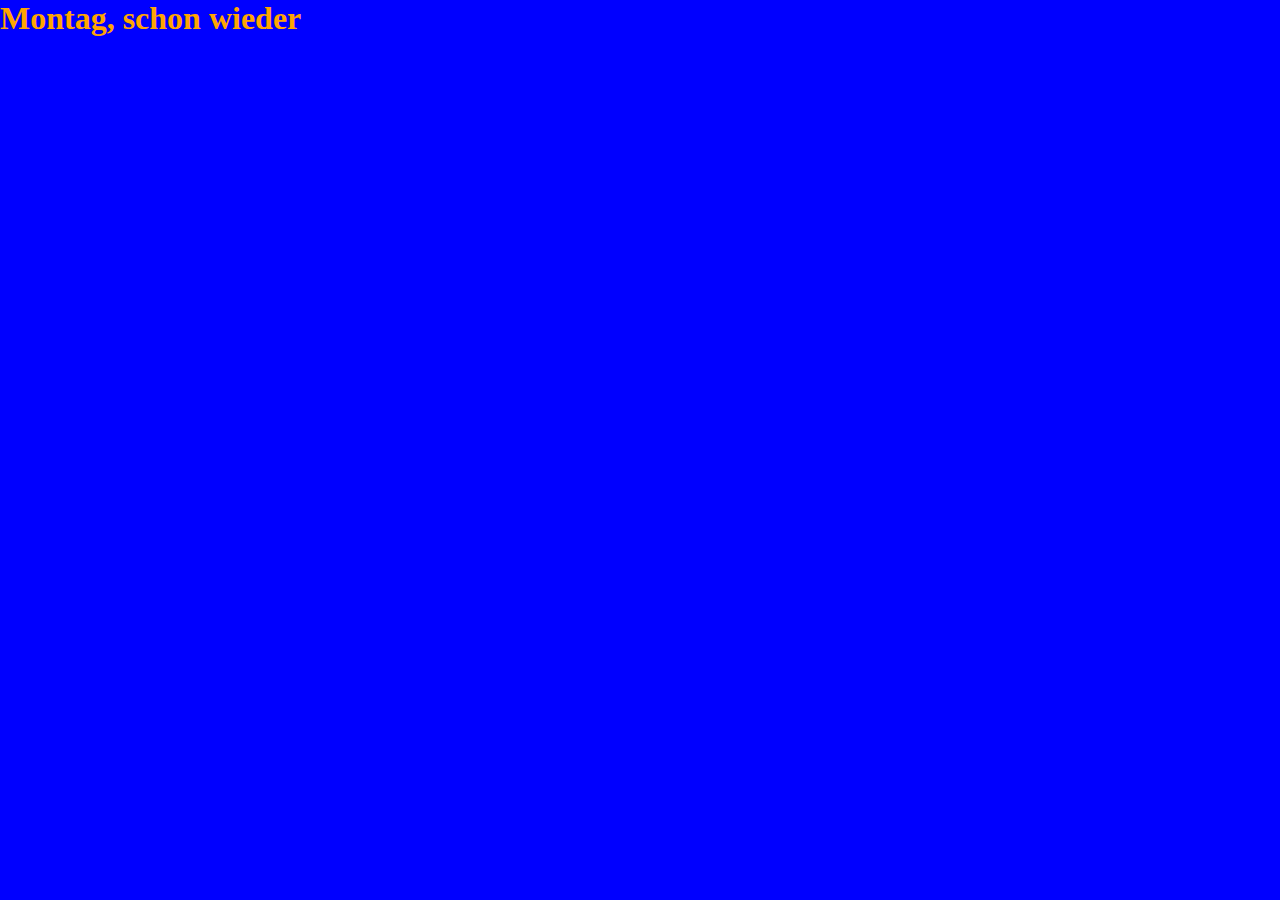
==== css-101/index.html @ 243700ab "Add selector intro for CSS" ====
<!DOCTYPE html>

<!-- Inline Styling via style-Attribut: Vermeiden, da Specifity durcheinandergebracht wird -->
<!-- <html lang="en" style="background: aqua;" class="green"> -->
<html lang="en" class="blue green yellow">
<head>
  <meta charset="UTF-8">
  <meta http-equiv="X-UA-Compatible" content="IE=edge">
  <meta name="viewport" content="width=device-width, initial-scale=1.0">
  <title>CSS 101</title>
  <link rel="stylesheet" href="style.css">
</head>
<body>
  <!-- Internal CSS, auch vermeiden. Führt zu Chaos > externes File ist am besten :) -->
  <style>
    html {
      background: yellow;
    }
  </style>

  <h1>Montag, schon wieder</h1>

  <div class="box"></div>
  <div class="box"></div>
  <div class="box"></div>
  <div class="box"></div>
  <div class="box"></div>

</body>
</html>
---- css-101/style.css ----
/* 'Mini' CSS-Reset, damit in allen Browsern alles gleich dargestellt wird,
 * also das "User Agent Stylesheet" (vordefiniertes Styling der einzelnen Browsern)
 * zurückgesetzt wird, daher CSS-Reset. 
 */
 * {
  margin: 0;
  padding: 0;
}

.green {
  background: green;
}

/* Styling auf Tagbasis */
html {
  background: red;
}

.yellow {
  background: yellow;
}

.blue {
  background: blue;
}

h1 {
  color: orange;
}
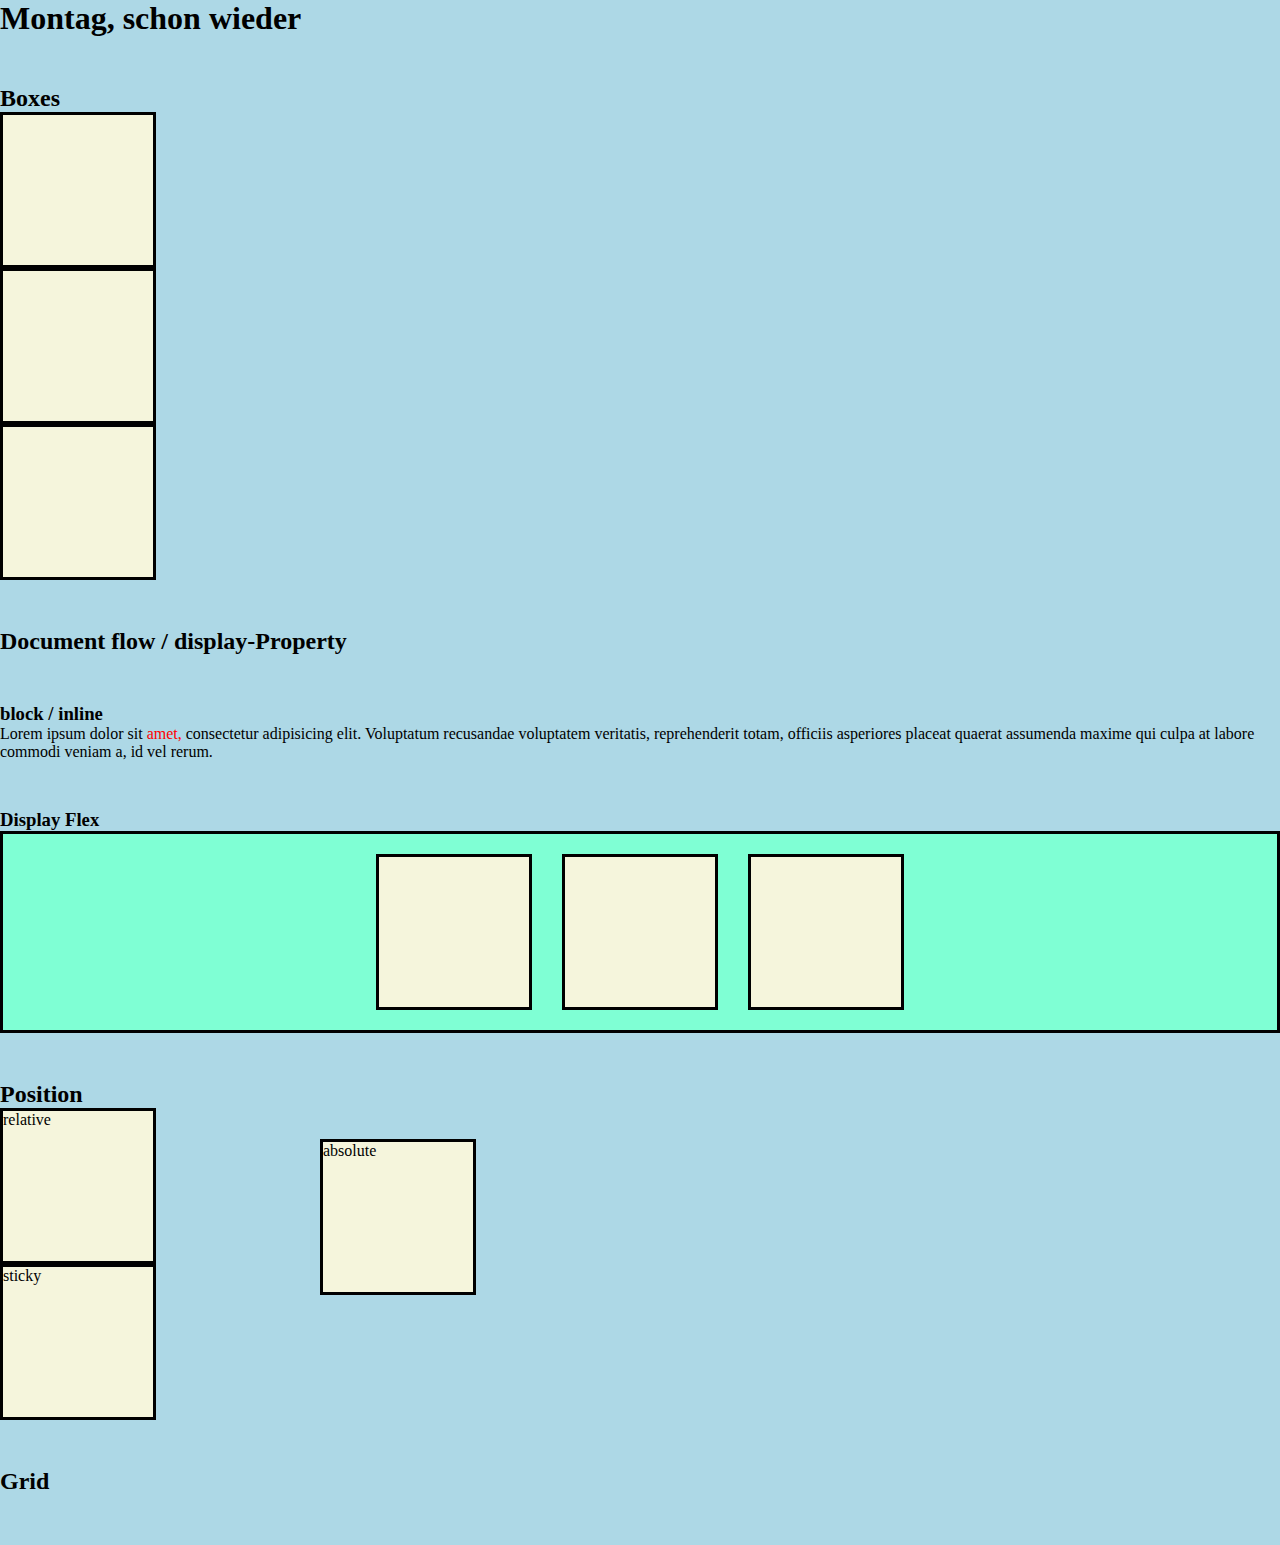
==== commit bd081c58: "Add CSS grid and position" ====
--- a/css-101/index.html
+++ b/css-101/index.html
@@ -3,28 +3,71 @@
 <!-- Inline Styling via style-Attribut: Vermeiden, da Specifity durcheinandergebracht wird -->
 <!-- <html lang="en" style="background: aqua;" class="green"> -->
 <html lang="en" class="blue green yellow">
-<head>
-  <meta charset="UTF-8">
-  <meta http-equiv="X-UA-Compatible" content="IE=edge">
-  <meta name="viewport" content="width=device-width, initial-scale=1.0">
-  <title>CSS 101</title>
-  <link rel="stylesheet" href="style.css">
-</head>
-<body>
-  <!-- Internal CSS, auch vermeiden. Führt zu Chaos > externes File ist am besten :) -->
-  <style>
-    html {
-      background: yellow;
-    }
-  </style>
+  <head>
+    <meta charset="UTF-8" />
+    <meta http-equiv="X-UA-Compatible" content="IE=edge" />
+    <meta name="viewport" content="width=device-width, initial-scale=1.0" />
+    <title>CSS 101</title>
+    <link rel="stylesheet" href="style.css" />
+  </head>
+  <body>
+    <!-- Internal CSS, auch vermeiden. Führt zu Chaos > externes File ist am besten :) -->
+    <style>
+      html {
+        background: yellow;
+      }
+    </style>
 
-  <h1>Montag, schon wieder</h1>
+    <h1>Montag, schon wieder</h1>
 
-  <div class="box"></div>
-  <div class="box"></div>
-  <div class="box"></div>
-  <div class="box"></div>
-  <div class="box"></div>
+    <h2>Boxes</h2>
+    <div class="box-container">
+      <div class="box"></div>
+      <div class="box"></div>
+      <div class="box"></div>
+    </div>
 
-</body>
-</html>+    <h2>Document flow / display-Property</h2>
+
+    <h3>block / inline</h3>
+    <!-- Für styling im Text inline-Elemente wie span nehmen -->
+    <p>
+      Lorem ipsum dolor sit <span class="red-text">amet,</span> consectetur
+      adipisicing elit. Voluptatum recusandae voluptatem veritatis,
+      reprehenderit totam, officiis asperiores placeat quaerat assumenda maxime
+      qui culpa at labore commodi veniam a, id vel rerum.
+    </p>
+
+    <!-- <div> würde den Flow von links nach rechts unterbrechen -->
+    <!-- <p>Lorem ipsum dolor sit <div class="red-text">amet,</div> consectetur adipisicing elit. Voluptatum recusandae voluptatem veritatis, reprehenderit totam, officiis asperiores placeat quaerat assumenda maxime qui culpa at labore commodi veniam a, id vel rerum.</p> -->
+
+    <h3>Display Flex</h3>
+    <div class="flex-container">
+      <div class="box"></div>
+      <div class="box"></div>
+      <div class="box"></div>
+    </div>
+
+    <h2>Position</h2>
+    <div class="position-container">
+      <div class="box relative">relative</div>
+      <!-- <div class="box fixed">fixed</div> -->
+      <div class="box absolute">absolute</div>
+      <div class="box sticky">sticky</div>
+    </div>
+
+    <h2>Grid</h2>
+    <div class="grid-container">
+      <img src="https://placekitten.com/g/200/200" alt="">
+      <img src="https://placekitten.com/g/200/200" alt="">
+      <img src="https://placekitten.com/g/200/200" alt="">
+      <img src="https://placekitten.com/g/200/200" alt="">
+      <img src="https://placekitten.com/g/200/200" alt="">
+      <img src="https://placekitten.com/g/200/200" alt="">
+      <img src="https://placekitten.com/g/200/200" alt="">
+      <img src="https://placekitten.com/g/200/200" alt="">
+      <img src="https://placekitten.com/g/200/200" alt="">
+      <img src="https://placekitten.com/g/200/200" alt="">
+    </div>
+  </body>
+</html>
--- a/css-101/style.css
+++ b/css-101/style.css
@@ -13,7 +13,7 @@
 
 /* Styling auf Tagbasis */
 html {
-  background: red;
+  background: black;
 }
 
 .yellow {
@@ -21,9 +21,115 @@
 }
 
 .blue {
-  background: blue;
+  background: lightblue;
 }
 
-h1 {
-  color: orange;
+h2, h3 {
+  margin-top: 3rem;
 }
+
+/* Fun with boxes */
+.box {
+  width: 150px;
+  height: 150px;
+  background-color: beige;
+  border: 3px solid black;
+}
+
+.red-text {
+  color: red;
+}
+
+/* Dritter Box roten Hintergrund geben */
+/* Variante 1, zusätzliche CSS-Klasse */
+/* .red-bg {
+  background-color: red;
+} */
+
+/* Variante 2, über nth-child Selktor: Keine Zusätzliche klasse */
+/* .box-container .box:nth-child(3) {
+  background-color: red;
+} */
+
+/* Document Flow basics / display properties */
+.block {
+  display: block;
+}
+
+.inline {
+  display: inline;
+}
+
+.none {
+  display: none;
+}
+
+.flex-container {
+  display: flex;
+  padding: 20px;
+  background-color: aquamarine;
+  border: 3px solid black;
+
+  /* Zwei wichtigsten properties */
+  justify-content: center; /* Horizontale Ausrichtung */
+  align-items: center; /* Vertikale Ausrichtung */
+  gap: 30px;
+}
+
+/* Grid */
+.grid-container {
+  display: grid;
+
+  /* Gebe hier die Anzahl an Spalten an und wie breit sie werden sollen */
+  grid-template-columns: 1fr 1fr;
+  gap: 25px;
+  justify-items: center;
+
+  /* overflow: sollte etwas z.B. zu klein sein schneide es hier ab (hidden) */
+  overflow: hidden;
+}
+
+/* Ab einer Midnestbreite von 700px gelten die Regeln inenrhalb der geschwungenen Klammern.
+ * Wenn die Bildschirmbreite kleiner ist als 700px wird's ignoriert.  
+ */
+@media (min-width: 700px) {
+  .grid-container {
+    grid-template-columns: 1fr 1fr 1fr;
+  }
+}
+
+@media (min-width: 1000px) {
+  .grid-container {
+    /* grid-template-columns: 1fr 1fr 1fr 1fr; */
+    /* Alternativ: */
+    grid-template-columns: repeat(4, 1fr);
+  }
+}
+
+/* Position */
+.position-container {
+  position: relative;
+}
+
+.relative {
+  position: relative;
+}
+
+.absolute {
+  position: absolute;
+
+  /* Hier habe ich Zugriff auf left / top / ... properties */
+  left: 25%;
+  top: 10%;
+}
+
+.fixed {
+  position: fixed;
+  top: 0;
+  right: 60px;
+}
+
+.sticky {
+  position: sticky;
+  top: 0;
+}
